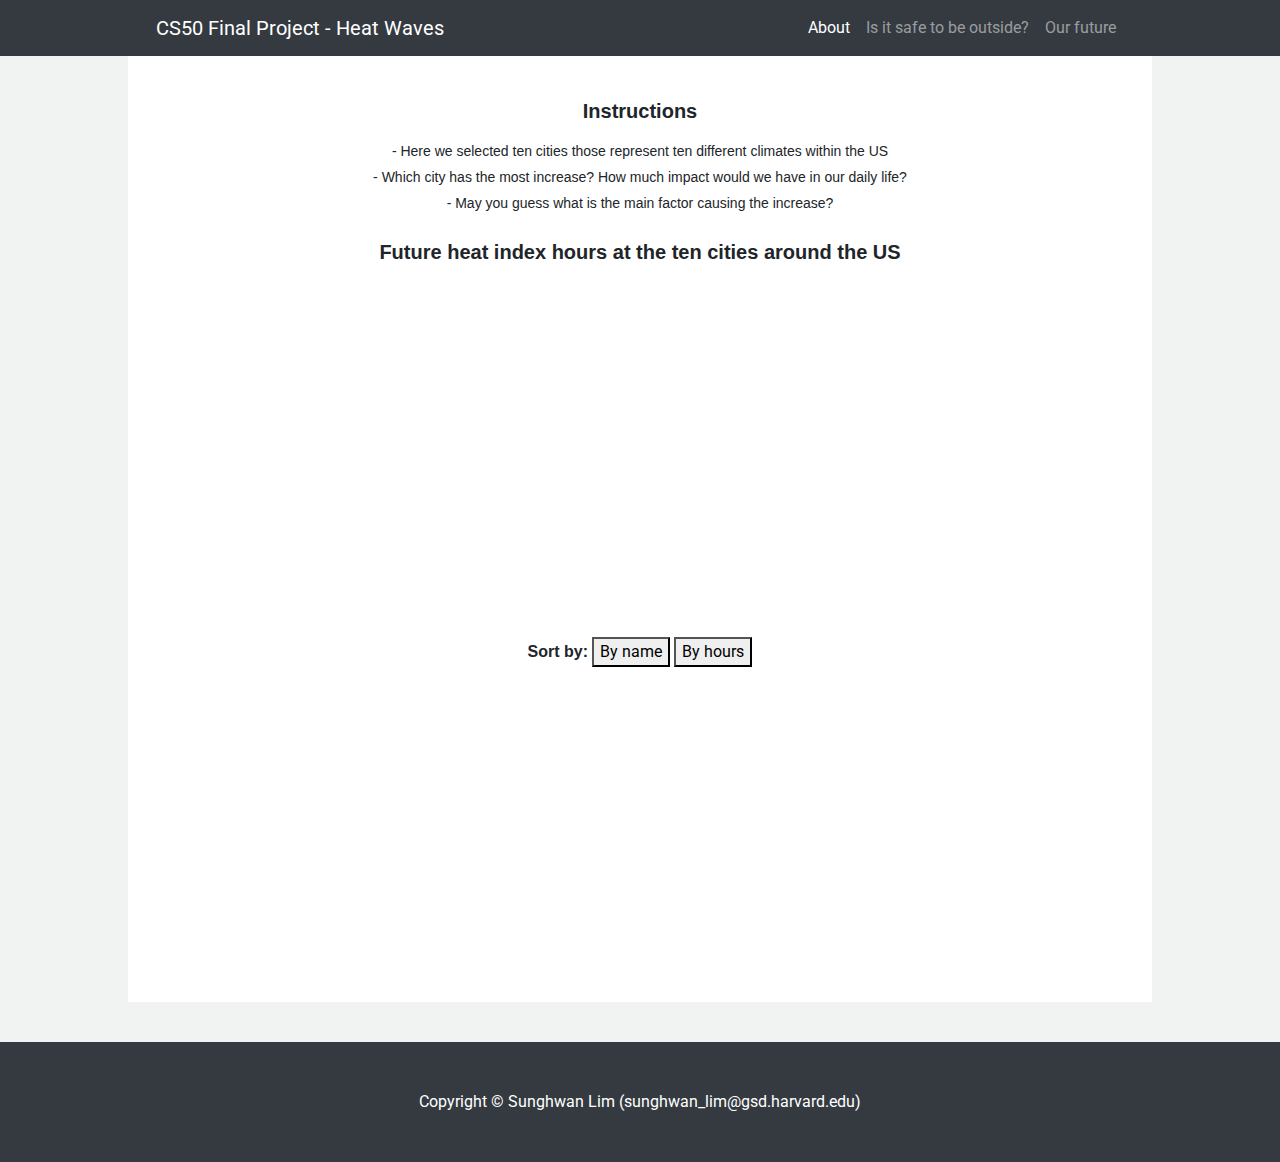
==== future.html @ c5e14ea3 "update" ====
<!doctype html>
<html>
	<head>
		<meta charset="utf-8">
		<meta name="description" content="">
		<meta name="viewport" content="width=device-width, initial-scale=1">
		<title>Heat index hour visualization</title>

		<!-- Load CSS libraries -->
		<link rel="stylesheet" href="https://stackpath.bootstrapcdn.com/bootstrap/4.5.2/css/bootstrap.min.css" integrity="sha384-JcKb8q3iqJ61gNV9KGb8thSsNjpSL0n8PARn9HuZOnIxN0hoP+VmmDGMN5t9UJ0Z" crossorigin="anonymous">
		<link rel="stylesheet" href="css/style.css">

		<!-- GOOGLE FONTS -->
		<link href='https://fonts.googleapis.com/css?family=Roboto:400,100,300,500,400italic,300italic' rel='stylesheet' type='text/css'>
	</head>

	<!-- SOME SAMPLE HTML HERE - DELETE EVERYTHING INSIDE THE BODY EXCEPT THE SCRIPTS ON THE BOTTOM TO START FROM SCRATCH -->
	<!-- DON'T WRITE CSS IN YOUR HTML LIKE WE DID HERE - THE INLINE CSS SHOULD HELP YOU TO UNDERSTAND THE BEHAVIOR OF THE ELEMENTS BETTER -
		 WHEN SUBMITTING, WE ALWAYS EXPECT CLEAR SEPARATION OF HTML, CSS, AND JS INTO THE PROPER FILES -->
	<body>
	<!-- Navigation -->
	<nav class="navbar navbar-expand-lg navbar-dark bg-dark fixed-top">
		<div class="container">
			<a class="navbar-brand" href="index.html">CS50 Final Project - Heat Waves</a>
			<button class="navbar-toggler" type="button" data-toggle="collapse" data-target="#navbarResponsive" aria-controls="navbarResponsive" aria-expanded="false" aria-label="Toggle navigation">
				<span class="navbar-toggler-icon"></span>
			</button>
			<div class="collapse navbar-collapse" id="navbarResponsive">
				<ul class="navbar-nav ml-auto">
					<li class="nav-item active">
						<a class="nav-link" href="index.html">About
							<span class="sr-only">(current)</span>
						</a>
					</li>
					<li class="nav-item">
						<a class="nav-link" href="heatmap.html">Is it safe to be outside?</a>
					</li>
					<li class="nav-item">
						<a class="nav-link" href="future.html">Our future</a>
					</li>
				</ul>
			</div>
		</div>
	</nav>

	<section>
			<div class="container"  style="background-color:white;">
				<p id="opening">Instructions</p>
				<p class="opening2">- Here we selected ten cities those represent ten different climates within the US</p>
				<p class="opening2">- Which city has the most increase? How much impact would we have in our daily life?</p>
				<p class="opening2">- May you guess what is the main factor causing the increase?</p>

				<h1 class="title">Future heat index hours at the ten cities around the US</h1>
				<div class="row justify-content-center" style="height: 700px;margin-bottom: 40px">
					<div class="align-self-center">
						<b class = scale>Sort by: </b>
						<button id="btn1" onclick="chart_name()"> By name </button>
						<button id="btn2" onclick="chart_hour()"> By hours </button>
						<div id="Chart_1"></div>
					</div>
				</div>
			</div>

		<footer class="py-5 bg-dark">
			<div class="container" class="text-center">
				<p class="m-0 text-center text-white">Copyright &copy; Sunghwan Lim (sunghwan_lim@gsd.harvard.edu)</p>
			</div>
			<!-- /.container -->
		</footer>
	</section>





	<!-- embedding JS libraries -->
	<script src="https://code.jquery.com/jquery-3.5.1.slim.min.js" integrity="sha384-DfXdz2htPH0lsSSs5nCTpuj/zy4C+OGpamoFVy38MVBnE+IbbVYUew+OrCXaRkfj" crossorigin="anonymous"></script>
	<script src="https://cdn.jsdelivr.net/npm/popper.js@1.16.1/dist/umd/popper.min.js" integrity="sha384-9/reFTGAW83EW2RDu2S0VKaIzap3H66lZH81PoYlFhbGU+6BZp6G7niu735Sk7lN" crossorigin="anonymous"></script>
	<script src="https://stackpath.bootstrapcdn.com/bootstrap/4.5.2/js/bootstrap.min.js" integrity="sha384-B4gt1jrGC7Jh4AgTPSdUtOBvfO8shuf57BaghqFfPlYxofvL8/KUEfYiJOMMV+rV" crossorigin="anonymous"></script>

	<!-- d3 -->
	<script src="https://d3js.org/d3.v6.min.js"></script>

	<!-- own js files -->
	<script src="js/main2.js"></script>
	</body>
</html>
---- css/style.css ----
body {
    background: no-repeat center center fixed;
    -webkit-background-size: cover;
    -moz-background-size: cover;
    background-size: cover;
    -o-background-size: cover;
    background-color: #F1F3F3;
    /*background-color: floralwhite;*/
}

.zipcode {
    font: 18px Arial, sans-serif;
    margin-top: 15px;
    margin-bottom: 30px;
    text-align: center;
}

.title {
    font: 20px Arial, sans-serif;
    font-weight: bold;
    padding-top: 20px;
    padding-bottom: 30px;
    text-align: center;
}

#opening {
    font: 20px Arial, sans-serif;
    font-weight: bold;
    padding-top: 100px;
    margin-bottom: 20px;
    text-align: center;
}

.opening2 {
    font: 14px Arial, sans-serif;
    margin-bottom: 10px;
    text-align: center;
}

.subtitle {
    font: 20px Arial, sans-serif;
    text-align: center;
}

.instruction {
    font: 12px Arial, sans-serif;
    text-align: center;
}

.legend {
    font: 13px Arial, sans-serif;
}

.message {
    font: 14px Arial, sans-serif;
}

.clock {
    font: 10px Arial, sans-serif;
}

.cell1 {
    stroke-width: 0.2;
    stroke: #f2f2f2;
}


.cell2 {
    stroke-width: 0.5;
    stroke: #f2f2f2;
}

.cell3 {
    stroke-width: 0.5;
    stroke: #e6e6e6;
}

.arc:hover{
    fill: #ffd700;
    opacity: 0.3;
}


.outline {
    stroke-width: 0.2;
    stroke: #808080;
}

.axis path {
    display: none;
}


.axis {
    font: 12px Arial, sans-serif;
}

.interactivity {
    stroke-width: 0.3;
    stroke: #808080;
}

.interactivity2 {
    stroke-width: 0.1;
    stroke: #b3b3b3;
}



.container {
    max-width: 1920px;
    width: 80%;
}


#total_nv {
    text-align: center;
}

.side{
    width: 50px;
}







.container {
    max-width: 1920px;
    width: 80%;
}

.axis1 {
    font: 13px Arial, sans-serif;
}

.axis2 {
    font: 13px Arial, sans-serif;
    font-weight: bold;
}

.axis1 path {
    display: none;
}

.axis2 path {
    display: none;
}

.scale {
    font: 16px Arial, sans-serif;
    font-weight: bold;
}

.legend {
    font: 12px Arial, sans-serif;
}

.legend2 {
    font-size: 10px;
}

.button {
    border-radius: 5px;
}


.circle:hover{
    opacity: 0.5;
}
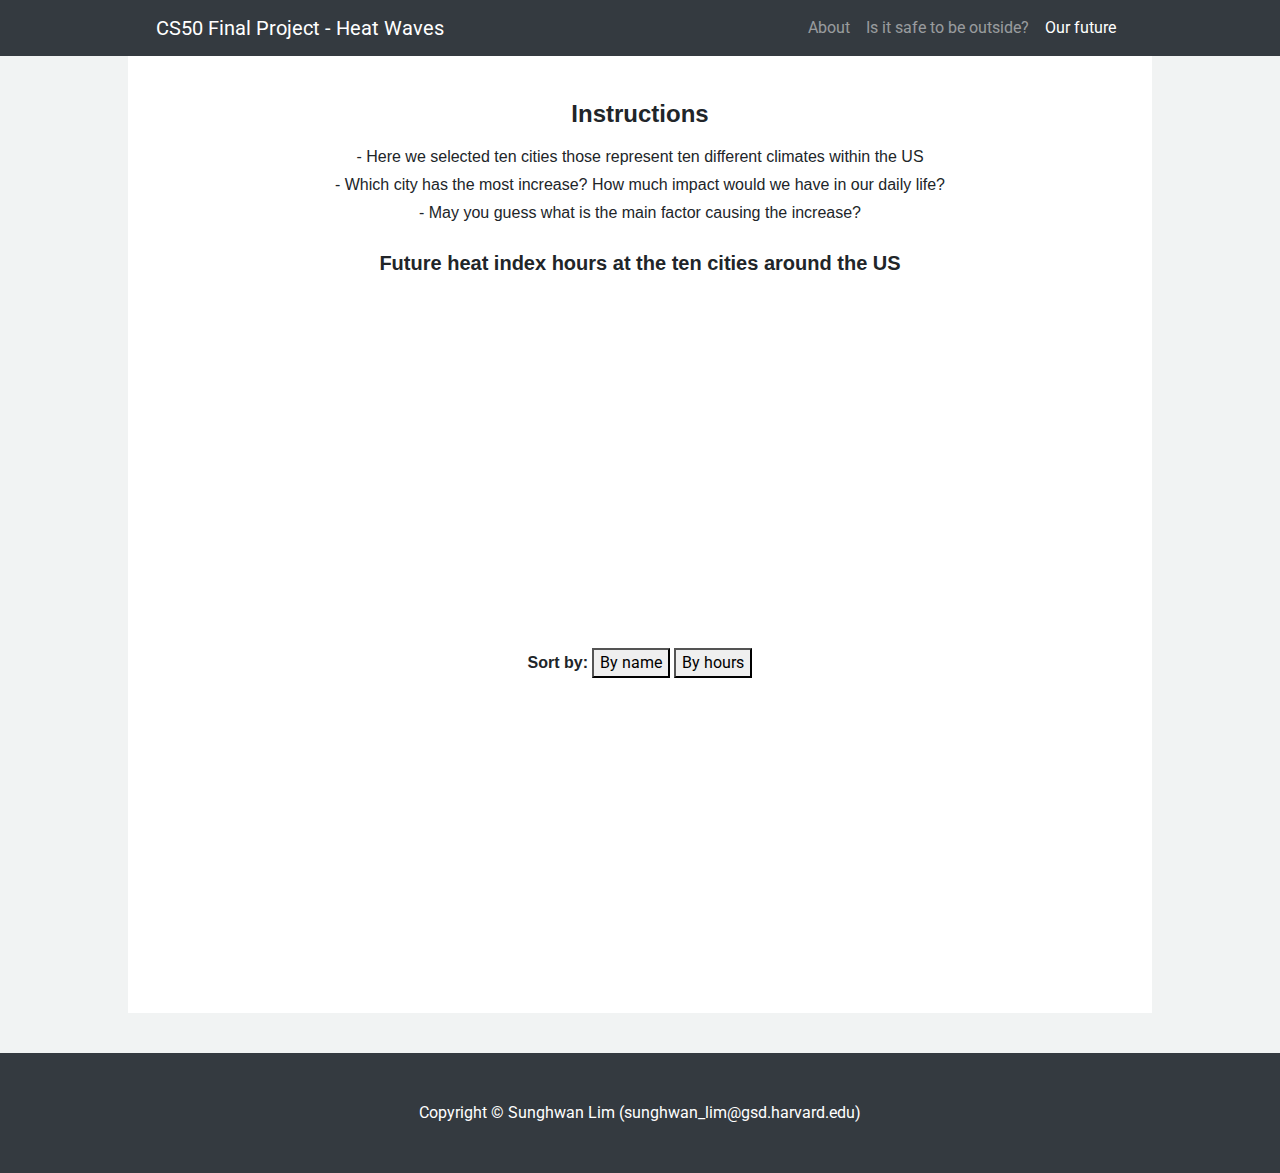
==== commit 360875cc: "Update" ====
--- a/future.html
+++ b/future.html
@@ -27,15 +27,13 @@
 			</button>
 			<div class="collapse navbar-collapse" id="navbarResponsive">
 				<ul class="navbar-nav ml-auto">
-					<li class="nav-item active">
-						<a class="nav-link" href="index.html">About
-							<span class="sr-only">(current)</span>
-						</a>
+					<li class="nav-item">
+						<a class="nav-link" href="index.html">About</a>
 					</li>
 					<li class="nav-item">
 						<a class="nav-link" href="heatmap.html">Is it safe to be outside?</a>
 					</li>
-					<li class="nav-item">
+					<li class="nav-item active">
 						<a class="nav-link" href="future.html">Our future</a>
 					</li>
 				</ul>
--- a/css/style.css
+++ b/css/style.css
@@ -24,7 +24,7 @@
 }
 
 #opening {
-    font: 20px Arial, sans-serif;
+    font: 24px Arial, sans-serif;
     font-weight: bold;
     padding-top: 100px;
     margin-bottom: 20px;
@@ -32,7 +32,7 @@
 }
 
 .opening2 {
-    font: 14px Arial, sans-serif;
+    font: 16px Arial, sans-serif;
     margin-bottom: 10px;
     text-align: center;
 }
@@ -171,3 +171,10 @@
     opacity: 0.5;
 }
 
+.referlink {
+    font: 8px Arial, sans-serif;
+    font-weight: lighter;
+    margin-bottom: 20px;
+    text-align: center;
+}
+
